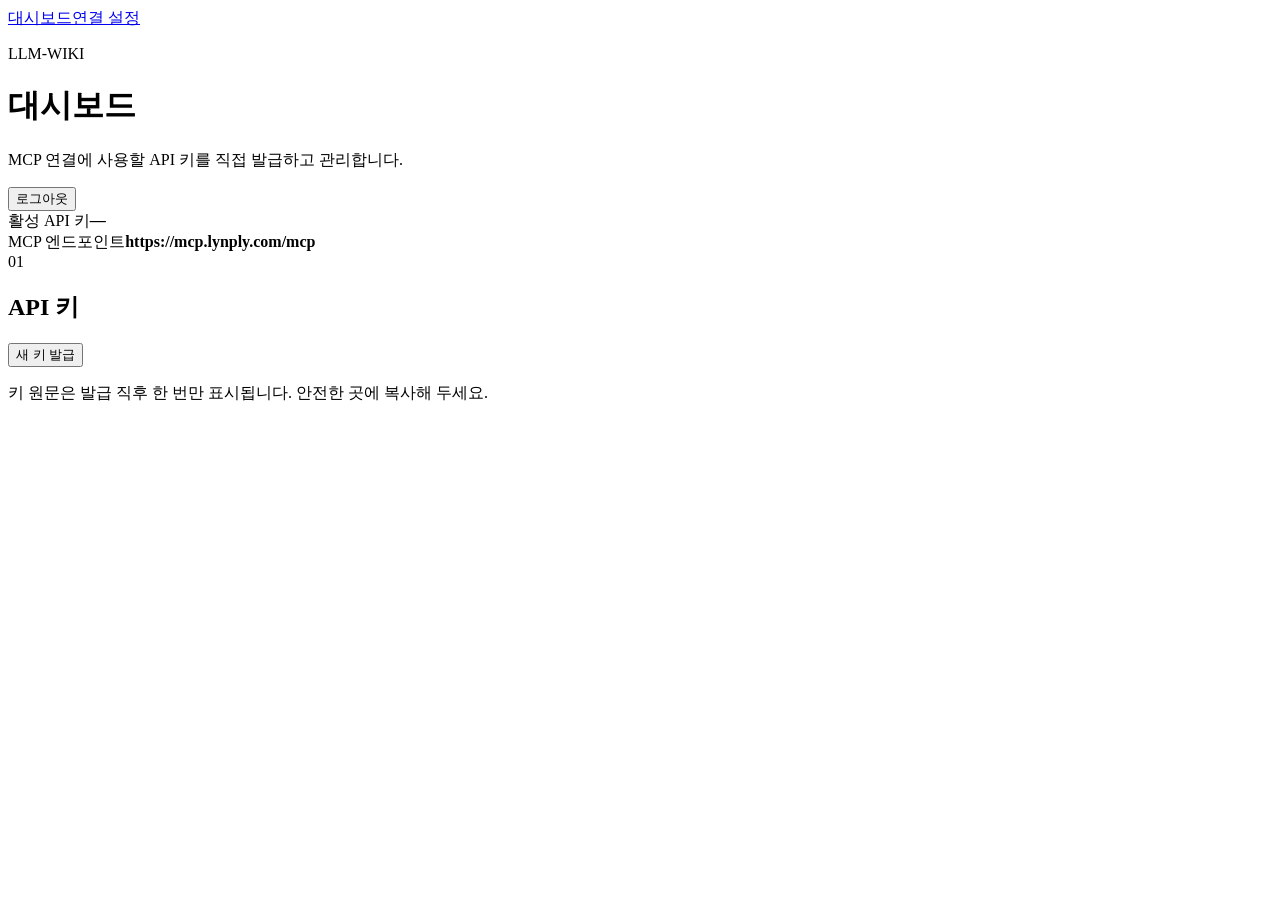
==== src/settings/static/dashboard.html @ a799df4b "인증관련 변경 및 지식 평가 화면 및 그래프 추가" ====
<!doctype html><html lang="ko"><head><meta charset="utf-8"><meta name="viewport" content="width=device-width,initial-scale=1"><title>LLM-Wiki 대시보드</title><link rel="stylesheet" href="/settings/assets/settings.css"><link rel="stylesheet" href="/settings/assets/dashboard.css"></head>
<body><main class="shell dashboard-shell">
<nav class="top-nav"><a class="active" href="/dashboard">대시보드</a><a href="/settings">연결 설정</a></nav>
<header class="dashboard-header"><div><p class="eyebrow">LLM-WIKI</p><h1>대시보드</h1><p class="intro">MCP 연결에 사용할 API 키를 직접 발급하고 관리합니다.</p></div><button id="logout-button" class="secondary" type="button">로그아웃</button></header>
<section class="summary-grid" aria-label="서비스 요약"><article class="summary-card"><span>활성 API 키</span><strong id="key-count">—</strong></article><article class="summary-card"><span>MCP 엔드포인트</span><strong class="endpoint">https://mcp.lynply.com/mcp</strong></article></section>
<section class="card"><div class="section-heading"><div><span>01</span><h2>API 키</h2></div><button id="open-create" class="primary compact" type="button">새 키 발급</button></div><p class="hint">키 원문은 발급 직후 한 번만 표시됩니다. 안전한 곳에 복사해 두세요.</p><div id="key-message" class="message" role="status" aria-live="polite"></div><div id="key-list" class="key-list"></div></section>
</main>
<dialog id="create-dialog"><form id="create-form" method="dialog" class="dialog-card"><div class="section-heading"><div><span>NEW</span><h2>API 키 발급</h2></div><button id="close-create" class="icon-button" type="button" aria-label="닫기">×</button></div><label for="key-name">키 이름</label><input id="key-name" maxlength="100" placeholder="예: MacBook Codex" required><label for="validity-days">유효 기간</label><select id="validity-days"><option value="30">30일</option><option value="90">90일</option><option value="365" selected>1년</option><option value="1095">3년</option></select><div id="create-message" class="message" role="status"></div><button id="create-button" class="primary" type="submit">발급하기</button></form></dialog>
<dialog id="secret-dialog"><div class="dialog-card"><div class="section-heading"><div><span>READY</span><h2>키가 발급되었습니다</h2></div></div><p class="hint warning">이 창을 닫으면 키 원문을 다시 확인할 수 없습니다.</p><div class="secret-box"><code id="plain-key"></code><button id="copy-key" class="secondary" type="button">복사</button></div><div id="copy-message" class="message" role="status"></div><button id="close-secret" class="primary" type="button">복사 완료</button></div></dialog>
<script src="/settings/assets/dashboard.js" defer></script></body></html>
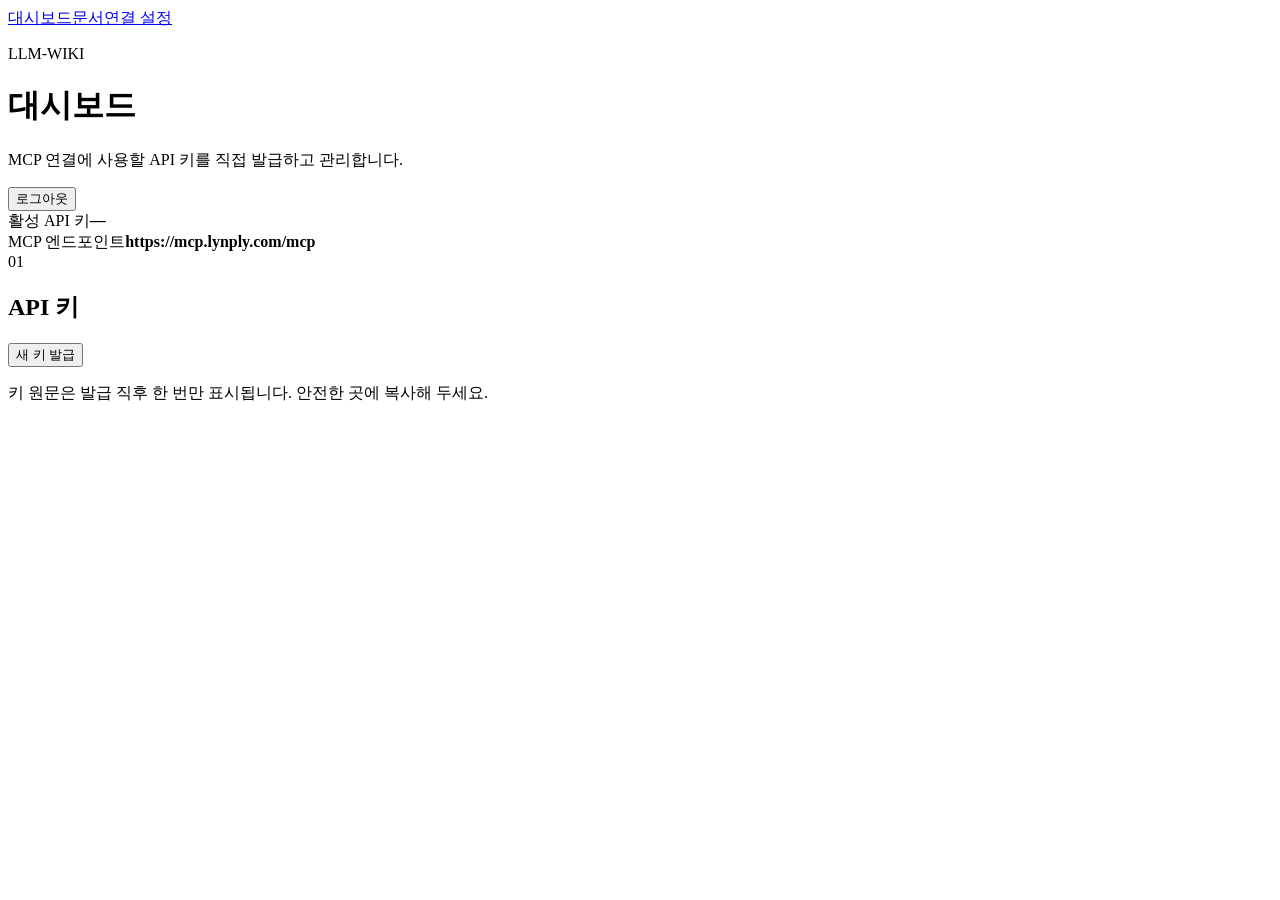
==== commit dd57411d: "문서 확인용 ui 추가" ====
--- a/src/settings/static/dashboard.html
+++ b/src/settings/static/dashboard.html
@@ -1,6 +1,6 @@
 <!doctype html><html lang="ko"><head><meta charset="utf-8"><meta name="viewport" content="width=device-width,initial-scale=1"><title>LLM-Wiki 대시보드</title><link rel="stylesheet" href="/settings/assets/settings.css"><link rel="stylesheet" href="/settings/assets/dashboard.css"></head>
 <body><main class="shell dashboard-shell">
-<nav class="top-nav"><a class="active" href="/dashboard">대시보드</a><a href="/settings">연결 설정</a></nav>
+<nav class="top-nav"><a class="active" href="/dashboard">대시보드</a><a href="/documents">문서</a><a href="/settings">연결 설정</a></nav>
 <header class="dashboard-header"><div><p class="eyebrow">LLM-WIKI</p><h1>대시보드</h1><p class="intro">MCP 연결에 사용할 API 키를 직접 발급하고 관리합니다.</p></div><button id="logout-button" class="secondary" type="button">로그아웃</button></header>
 <section class="summary-grid" aria-label="서비스 요약"><article class="summary-card"><span>활성 API 키</span><strong id="key-count">—</strong></article><article class="summary-card"><span>MCP 엔드포인트</span><strong class="endpoint">https://mcp.lynply.com/mcp</strong></article></section>
 <section class="card"><div class="section-heading"><div><span>01</span><h2>API 키</h2></div><button id="open-create" class="primary compact" type="button">새 키 발급</button></div><p class="hint">키 원문은 발급 직후 한 번만 표시됩니다. 안전한 곳에 복사해 두세요.</p><div id="key-message" class="message" role="status" aria-live="polite"></div><div id="key-list" class="key-list"></div></section>
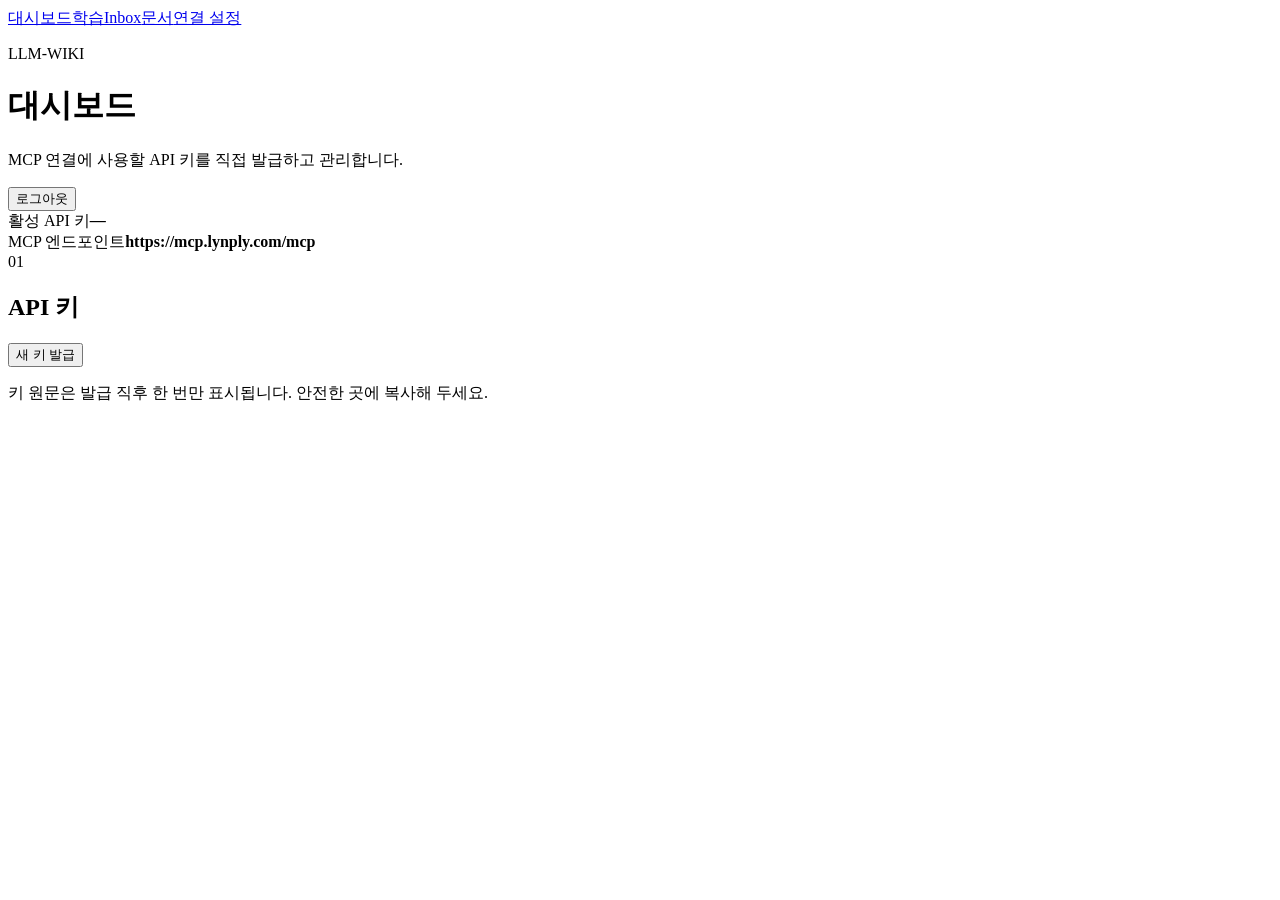
==== commit 077881ca: "학습 튜터용 개발" ====
--- a/src/settings/static/dashboard.html
+++ b/src/settings/static/dashboard.html
@@ -1,6 +1,6 @@
 <!doctype html><html lang="ko"><head><meta charset="utf-8"><meta name="viewport" content="width=device-width,initial-scale=1"><title>LLM-Wiki 대시보드</title><link rel="stylesheet" href="/settings/assets/settings.css"><link rel="stylesheet" href="/settings/assets/dashboard.css"></head>
 <body><main class="shell dashboard-shell">
-<nav class="top-nav"><a class="active" href="/dashboard">대시보드</a><a href="/documents">문서</a><a href="/settings">연결 설정</a></nav>
+<nav class="top-nav"><a class="active" href="/dashboard">대시보드</a><a href="/learning">학습</a><a href="/inbox">Inbox</a><a href="/documents">문서</a><a href="/settings">연결 설정</a></nav>
 <header class="dashboard-header"><div><p class="eyebrow">LLM-WIKI</p><h1>대시보드</h1><p class="intro">MCP 연결에 사용할 API 키를 직접 발급하고 관리합니다.</p></div><button id="logout-button" class="secondary" type="button">로그아웃</button></header>
 <section class="summary-grid" aria-label="서비스 요약"><article class="summary-card"><span>활성 API 키</span><strong id="key-count">—</strong></article><article class="summary-card"><span>MCP 엔드포인트</span><strong class="endpoint">https://mcp.lynply.com/mcp</strong></article></section>
 <section class="card"><div class="section-heading"><div><span>01</span><h2>API 키</h2></div><button id="open-create" class="primary compact" type="button">새 키 발급</button></div><p class="hint">키 원문은 발급 직후 한 번만 표시됩니다. 안전한 곳에 복사해 두세요.</p><div id="key-message" class="message" role="status" aria-live="polite"></div><div id="key-list" class="key-list"></div></section>
